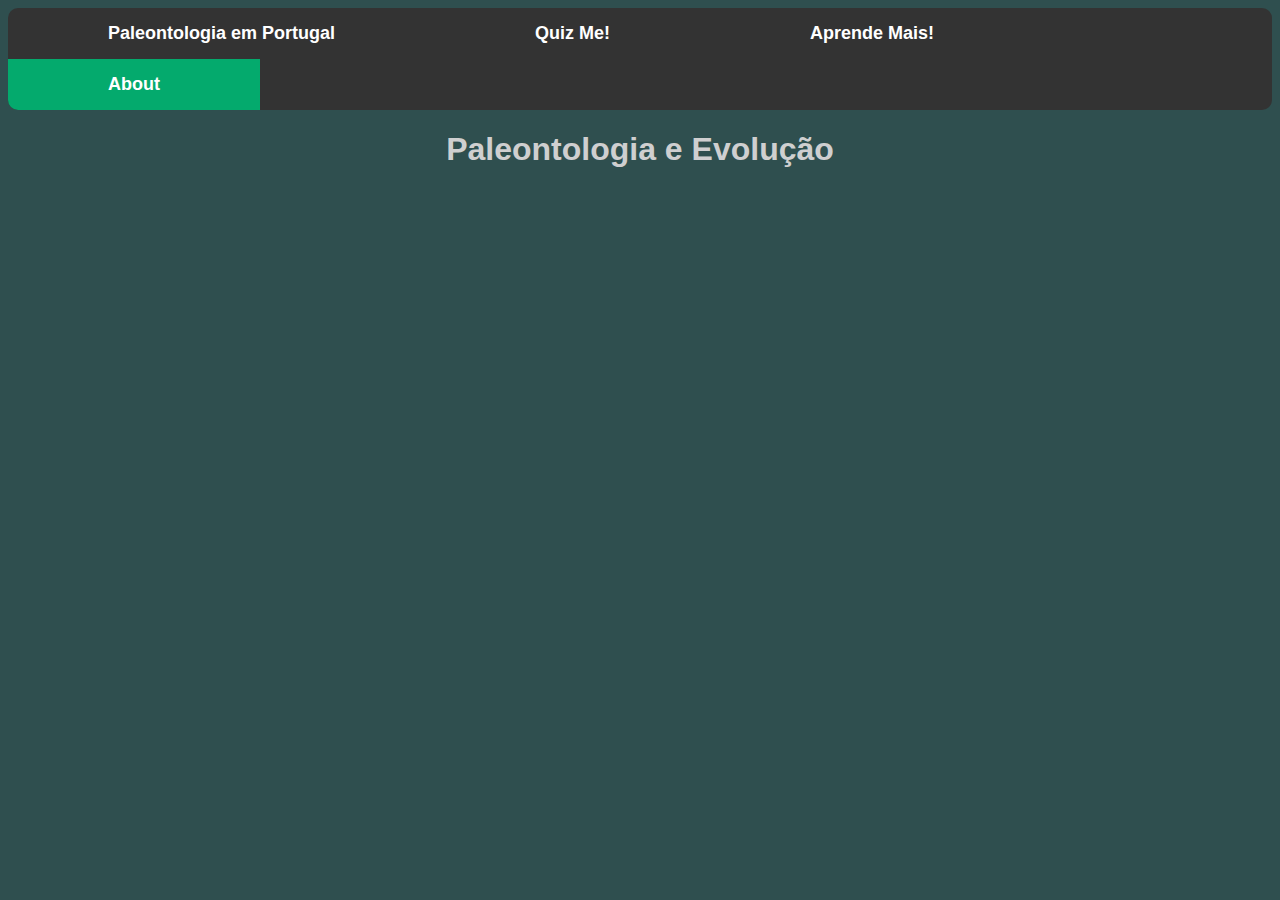
==== about.html @ e2db840c "First Commit" ====
<!DOCTYPE html>
<html>
  <head>
    <link rel="stylesheet" href="style.css">
    <title>PE2223</title>
  </head>
  <body>
    <div class = "navbar">
      <ul class="navlinks">
          <li><a href="index.html">Paleontologia em Portugal</a></li>
          <li><a href="quiz.html">Quiz Me!</a></li>
          <li><a href="learnmore.html">Aprende Mais!</a></li>
          <li><a class="active" href="about.html">About</a></li>
      </ul>
    </div>
    <h1>Paleontologia e Evolução</h1>
  </body>
</html>
---- style.css ----
body {
    background-color: darkslategrey;
    font-family: Arial, sans-serif;
  }

  ul {
    list-style-type: none;
    margin: 0;
    padding: 0;
    overflow: hidden;
    background-color: #333;
    border-radius: 10px;
    font-family:'Segoe UI', Tahoma, Geneva, Verdana, sans-serif;
    font-weight: bold;
    font-size: large;
  }

  .navlinks a {
    display: block;
    color: white;
    text-align: center;
    padding: 15px 100px;
    text-decoration: none;
  }

  .navbar {
    display: flex;
    justify-content: center;
    align-items: center;
  }

  li {
    float: left;
  }

  .active{
    background-color: #04AA6D;
  }
  
  li a:hover {
    background-color: #111;
  }
  
  h1 {
    color: rgb(207, 207, 208);
    text-align: center;
  }
  
  p{
    font-size: 25px;
    text-align: justify;
  }

  b{
    font-size: 23px;
    text-align: justify;
  }

  .map {
    display:inline-block;
    position:relative;
  }

  button {
    background-color:rgb(143, 50, 0);
    width: 20px;
    height: 20px;
    font-size: 8px;
    border-radius: 10px;
    border: 1px solid white;
    text-align: center;
    color: white;
    cursor: pointer;
  }

  .dinossauro {
    background-color:rgb(143, 50, 0);
  }

  button:hover {
    background-color: rgba(77, 28, 0);
  }

  #b1 {
    position:absolute;
    left:345px;
    top:515px;
  }

  #b2 {
    position:absolute;
    left:345px;
    top:495px;
  }

  #b3 {
    position:absolute;
    left:365px;
    top:525px;
  }

  #b4 {
    position:absolute;
    left:360px;
    top:480px;
  }

  #b5 {
    position:absolute;
    left:365px;
    top:505px;
  }

  #b6 {
    position:absolute;
    left:358px;
    top:545px;
  }

  #b7 {
    position:absolute;
    left:380px;
    top:470px;
  }

  #b8 {
    position:absolute;
    left:383px;
    top:512px;
  }

  #b9 {
    position:absolute;
    left:370px;
    top:650px;
  }

  #b10 {
    position:absolute;
    left:340px;
    top:555px;
  }

  #b11 {
    position:absolute;
    left:340px;
    top:535px;
  }

  #b12 {
    position:absolute;
    left:450px;
    top:335px;
  }

  #b13 {
    position:absolute;
    left:470px;
    top:220px;
  }

  #b14 {
    position:absolute;
    left:520px;
    top:880px;
  }

  #b15 {
    position:absolute;
    left:390px;
    top:430px;
  }

  #portugal {
    position:absolute;
    left:300px;
  }

  #target {
    background-color:rgb(143, 50, 0);
    width: 800px;
    height: 750px;
    padding: 40px 20px;
    border-style: solid;
    border-width: 10px;
    border-color: rgba(77, 28, 0);
    border-radius: 20px;
    font-size: 25px;
    font-family:'Gill Sans', 'Gill Sans MT', Calibri, 'Trebuchet MS', sans-serif;
    color:aliceblue;
    position:absolute;
    left:900px; top:200px;
  }

  figure {
    float: right;
    max-width: 100%;
    text-align: center;
    font-size: smaller;
    font-style: italic;
    text-indent: 0;
    margin: 0;
    padding: 0;
    position: absolute;
    top: 60%;
  }

  #fig1 {
    top: 50%;
    left: 37%;
  }

  #fig2-1 {
    top: 70%;
    left: 10%;
  }

  #fig2-2 {
    top: 70%;
    left: 50%;
  }

  #fig3-1 {
    left: 5%;
  }

  #fig3-2 {
    left: 55%;
  }

  #fig4{
    left: 24%;
  }

  #fig5-2{
    left: 54%;
  }

  #fig7{
    top: 50%;
    left: 20%;
  }

  #fig8, #fig13, #fig14 {
    left: 23%;
  }

  #fig9 {
    top: 57%;
    left: 13%;
  }

  #fig10 {
    left: 20%;
  }

  #fig11, #fig12 {
    top: 55%;
    left: 25%;
  }

  #fig15{
    top: 50%;
    left: 9%;
  }
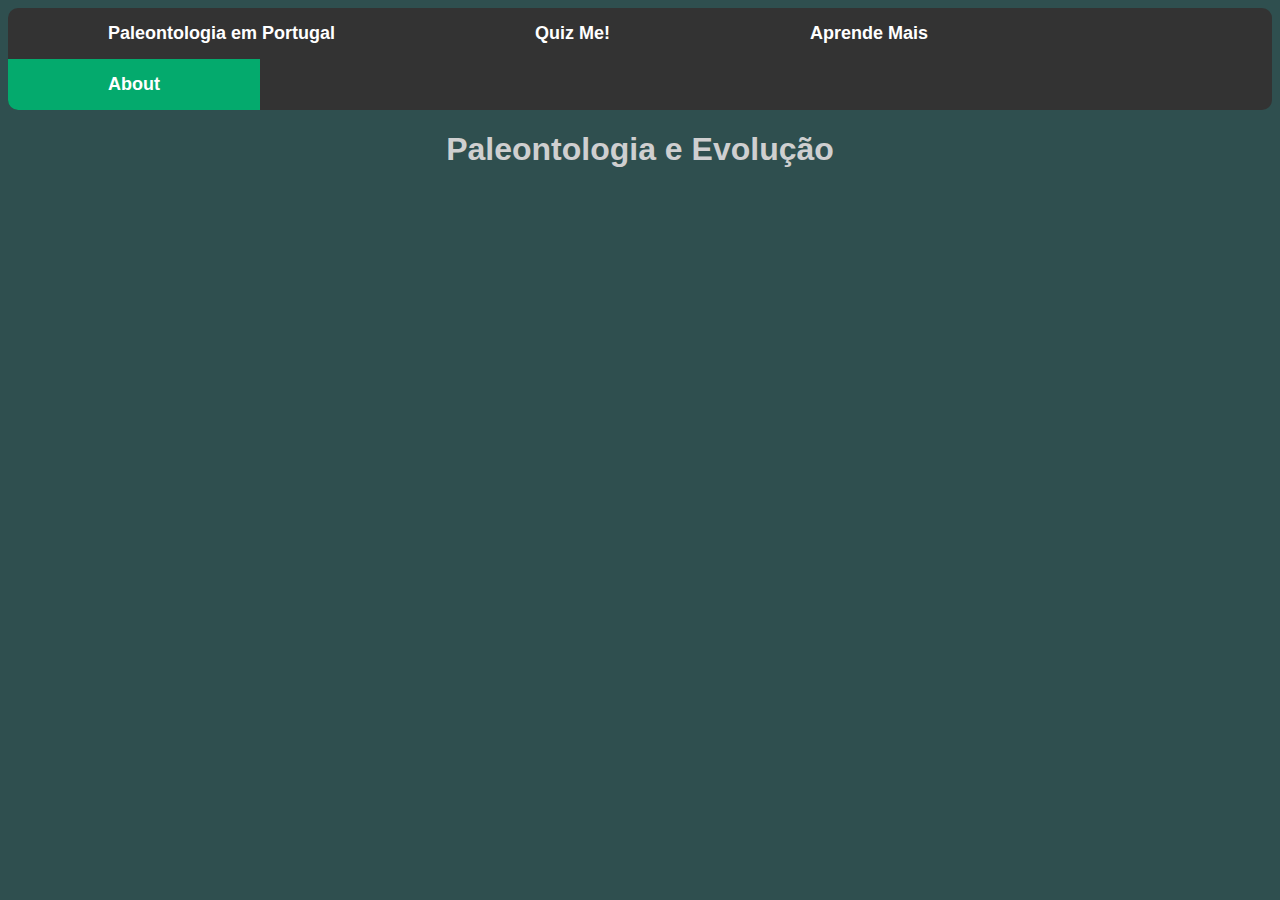
==== commit d543d570: "Fourth commit" ====
--- a/about.html
+++ b/about.html
@@ -1,16 +1,23 @@
 <!DOCTYPE html>
 <html>
   <head>
+    <meta charset="UTF-8">
+    <meta name="viewport" content="width=device-width, initial-scale=1">
+    <meta name="author" content="Pedro Catarino">
     <link rel="stylesheet" href="style.css">
+    <link rel="apple-touch-icon" sizes="180x180" href="/images/apple-touch-icon.png">
+    <link rel="icon" type="image/png" sizes="32x32" href="/images/favicon-32x32.png">
+    <link rel="icon" type="image/png" sizes="16x16" href="/images/favicon-16x16.png">
+    <link rel="manifest" href="/images/site.webmanifest">
     <title>PE2223</title>
   </head>
   <body>
     <div class = "navbar">
       <ul class="navlinks">
-          <li><a href="index.html">Paleontologia em Portugal</a></li>
-          <li><a href="quiz.html">Quiz Me!</a></li>
-          <li><a href="learnmore.html">Aprende Mais!</a></li>
-          <li><a class="active" href="about.html">About</a></li>
+          <li class = "nav-item"><a href="index.html">Paleontologia em Portugal</a></li>
+          <li class = "nav-item"><a href="quiz.html">Quiz Me!</a></li>
+          <li class = "nav-item"><a href="learnmore.html">Aprende Mais</a></li>
+          <li class = "nav-item"><a class="active" href="about.html">About</a></li>
       </ul>
     </div>
     <h1>Paleontologia e Evolução</h1>
--- a/style.css
+++ b/style.css
@@ -1,270 +1,386 @@
 body {
-    background-color: darkslategrey;
-    font-family: Arial, sans-serif;
-  }
-
-  ul {
-    list-style-type: none;
-    margin: 0;
-    padding: 0;
-    overflow: hidden;
-    background-color: #333;
-    border-radius: 10px;
-    font-family:'Segoe UI', Tahoma, Geneva, Verdana, sans-serif;
-    font-weight: bold;
-    font-size: large;
-  }
-
-  .navlinks a {
-    display: block;
-    color: white;
-    text-align: center;
-    padding: 15px 100px;
-    text-decoration: none;
-  }
-
-  .navbar {
-    display: flex;
-    justify-content: center;
-    align-items: center;
-  }
-
-  li {
-    float: left;
-  }
-
-  .active{
-    background-color: #04AA6D;
-  }
-  
-  li a:hover {
-    background-color: #111;
-  }
-  
-  h1 {
-    color: rgb(207, 207, 208);
-    text-align: center;
-  }
-  
-  p{
-    font-size: 25px;
-    text-align: justify;
-  }
-
-  b{
-    font-size: 23px;
-    text-align: justify;
-  }
-
-  .map {
-    display:inline-block;
-    position:relative;
-  }
-
-  button {
-    background-color:rgb(143, 50, 0);
-    width: 20px;
-    height: 20px;
-    font-size: 8px;
-    border-radius: 10px;
-    border: 1px solid white;
-    text-align: center;
-    color: white;
-    cursor: pointer;
-  }
-
-  .dinossauro {
-    background-color:rgb(143, 50, 0);
-  }
-
-  button:hover {
-    background-color: rgba(77, 28, 0);
-  }
-
-  #b1 {
-    position:absolute;
-    left:345px;
-    top:515px;
-  }
-
-  #b2 {
-    position:absolute;
-    left:345px;
-    top:495px;
-  }
-
-  #b3 {
-    position:absolute;
-    left:365px;
-    top:525px;
-  }
-
-  #b4 {
-    position:absolute;
-    left:360px;
-    top:480px;
-  }
-
-  #b5 {
-    position:absolute;
-    left:365px;
-    top:505px;
-  }
-
-  #b6 {
-    position:absolute;
-    left:358px;
-    top:545px;
-  }
-
-  #b7 {
-    position:absolute;
-    left:380px;
-    top:470px;
-  }
-
-  #b8 {
-    position:absolute;
-    left:383px;
-    top:512px;
-  }
-
-  #b9 {
-    position:absolute;
-    left:370px;
-    top:650px;
-  }
-
-  #b10 {
-    position:absolute;
-    left:340px;
-    top:555px;
-  }
-
-  #b11 {
-    position:absolute;
-    left:340px;
-    top:535px;
-  }
-
-  #b12 {
-    position:absolute;
-    left:450px;
-    top:335px;
-  }
-
-  #b13 {
-    position:absolute;
-    left:470px;
-    top:220px;
-  }
-
-  #b14 {
-    position:absolute;
-    left:520px;
-    top:880px;
-  }
-
-  #b15 {
-    position:absolute;
-    left:390px;
-    top:430px;
-  }
-
-  #portugal {
-    position:absolute;
-    left:300px;
-  }
-
-  #target {
-    background-color:rgb(143, 50, 0);
-    width: 800px;
-    height: 750px;
-    padding: 40px 20px;
-    border-style: solid;
-    border-width: 10px;
-    border-color: rgba(77, 28, 0);
-    border-radius: 20px;
-    font-size: 25px;
-    font-family:'Gill Sans', 'Gill Sans MT', Calibri, 'Trebuchet MS', sans-serif;
-    color:aliceblue;
-    position:absolute;
-    left:900px; top:200px;
-  }
-
-  figure {
-    float: right;
-    max-width: 100%;
-    text-align: center;
-    font-size: smaller;
-    font-style: italic;
-    text-indent: 0;
-    margin: 0;
-    padding: 0;
-    position: absolute;
-    top: 60%;
-  }
-
-  #fig1 {
-    top: 50%;
-    left: 37%;
-  }
-
-  #fig2-1 {
-    top: 70%;
-    left: 10%;
-  }
-
-  #fig2-2 {
-    top: 70%;
-    left: 50%;
-  }
-
-  #fig3-1 {
-    left: 5%;
-  }
-
-  #fig3-2 {
-    left: 55%;
-  }
-
-  #fig4{
-    left: 24%;
-  }
-
-  #fig5-2{
-    left: 54%;
-  }
-
-  #fig7{
-    top: 50%;
-    left: 20%;
-  }
-
-  #fig8, #fig13, #fig14 {
-    left: 23%;
-  }
-
-  #fig9 {
-    top: 57%;
-    left: 13%;
-  }
-
-  #fig10 {
-    left: 20%;
-  }
-
-  #fig11, #fig12 {
-    top: 55%;
-    left: 25%;
-  }
-
-  #fig15{
-    top: 50%;
-    left: 9%;
-  }
-
-
-
-
-  +  background-color: darkslategrey;
+  font-family: Arial, sans-serif;
+}
+
+img {
+  border: 2px solid black;
+  box-shadow: 0 0 10px 2px black;
+}
+
+ul {
+  list-style-type: none;
+  margin: 0;
+  padding: 0;
+  overflow: hidden;
+  background-color: #333;
+  border-radius: 10px;
+  font-family:'Segoe UI', Tahoma, Geneva, Verdana, sans-serif;
+  font-weight: bold;
+  font-size: large;
+}
+
+.navlinks a {
+  display: block;
+  color: white;
+  text-align: center;
+  padding: 15px 100px;
+  text-decoration: none;
+}
+
+.navbar {
+  display: flex;
+  justify-content: center;
+  align-items: center;
+}
+
+.nav-item {
+  float: left;
+}
+
+.active{
+  background-color: #04AA6D;
+}
+
+li a:hover {
+  background-color: #111;
+}
+
+h1 {
+  color: rgb(207, 207, 208);
+  text-align: center;
+}
+
+p{
+  font-size: 25px;
+  text-align: justify;
+}
+
+b{
+  font-size: 23px;
+  text-align: justify;
+}
+
+.map {
+  display:inline-block;
+  position:absolute;
+  top: 20%;
+}
+
+.botao {
+  width: 20px;
+  height: 20px;
+  font-size: 8px;
+  border-radius: 10px;
+  border: 1px solid white;
+  text-align: center;
+  color: white;
+  cursor: pointer;
+}
+
+.legenda {
+  padding: 10px;
+  border: 0;
+  cursor: none;
+}
+
+.dinossauro {
+  background-color:rgb(143, 50, 0);
+}
+
+.outro {
+  background-color:rgb(118, 132, 0);
+}
+
+.dinossauro:hover {
+  background-color: rgba(77, 28, 0);
+}
+
+.outro:hover {
+  background-color: rgb(0, 82, 11);
+}
+
+#b1 {
+  position:absolute;
+  left:345px;
+  top:515px;
+}
+
+#b2 {
+  position:absolute;
+  left:345px;
+  top:495px;
+}
+
+#b3 {
+  position:absolute;
+  left:365px;
+  top:525px;
+}
+
+#b4 {
+  position:absolute;
+  left:360px;
+  top:480px;
+}
+
+#b5 {
+  position:absolute;
+  left:365px;
+  top:505px;
+}
+
+#b6 {
+  position:absolute;
+  left:358px;
+  top:545px;
+}
+
+#b7 {
+  position:absolute;
+  left:380px;
+  top:470px;
+}
+
+#b8 {
+  position:absolute;
+  left:383px;
+  top:512px;
+}
+
+#b9 {
+  position:absolute;
+  left:370px;
+  top:650px;
+}
+
+#b10 {
+  position:absolute;
+  left:340px;
+  top:555px;
+}
+
+#b11 {
+  position:absolute;
+  left:340px;
+  top:535px;
+}
+
+#b12 {
+  position:absolute;
+  left:450px;
+  top:335px;
+}
+
+#b13 {
+  position:absolute;
+  left:470px;
+  top:220px;
+}
+
+#b14 {
+  position:absolute;
+  left:520px;
+  top:880px;
+}
+
+#b15 {
+  position:absolute;
+  left:390px;
+  top:430px;
+}
+
+#portugal {
+  border: none;
+  box-shadow: none;
+  position:absolute;
+  left:300px;
+}
+
+#target {
+  background-color:rgb(143, 50, 0);
+  width: 40%;
+  height: 75%;
+  padding: 40px 20px;
+  border-style: solid;
+  border-width: 10px;
+  border-color: rgba(77, 28, 0);
+  border-radius: 20px;
+  box-shadow: 0 0 10px 2px black;
+  font-size: 25px;
+  font-family:'Gill Sans', 'Gill Sans MT', Calibri, 'Trebuchet MS', sans-serif;
+  color:aliceblue;
+  position:absolute;
+  left:45%; top:30%;
+}
+
+#initial-text {
+  text-align: center;
+  color: aliceblue;
+}
+
+.disclaimer {
+  font-size: 19px;
+}
+
+figure {
+  float: right;
+  max-width: 100%;
+  text-align: center;
+  font-size: smaller;
+  font-style: italic;
+  text-indent: 0;
+  margin: 0;
+  padding: 0;
+  position: absolute;
+  top: 60%;
+}
+
+#fig1 {
+  top: 50%;
+  left: 37%;
+}
+
+#fig2-1 {
+  top: 70%;
+  left: 10%;
+}
+
+#fig2-2 {
+  top: 70%;
+  left: 50%;
+}
+
+#fig3-1 {
+  left: 5%;
+}
+
+#fig3-2 {
+  left: 55%;
+}
+
+#fig4{
+  left: 24%;
+}
+
+#fig5-2{
+  left: 54%;
+}
+
+#fig6{
+  top: 65%;
+  left: 12%;
+}
+
+#fig7{
+  top: 50%;
+  left: 20%;
+}
+
+#fig8, #fig13, #fig14 {
+  left: 23%;
+}
+
+#fig9 {
+  top: 57%;
+  left: 13%;
+}
+
+#fig10 {
+  left: 20%;
+}
+
+#fig11, #fig12 {
+  top: 55%;
+  left: 25%;
+}
+
+#fig15{
+  top: 50%;
+  left: 9%;
+}
+
+/* QUIZ */
+
+.quiz-body {
+  padding: 0;
+  margin: 0;
+  display: flex;
+  width: 100%;
+  height: 100%;
+  justify-content: center;
+  align-items: center;
+}
+
+.container {
+  width: 800px;
+  max-width: 80%;
+  background-color: white;
+  border-radius: 10px;
+  padding: 20px;
+  box-shadow: 0 0 10px 2px;
+}
+
+.btnGrid {
+  display: grid;
+  gap: 10px;
+  margin: 20px 0px;
+}
+
+.btn {
+  border: 1px solid black;
+  background-color: solid white;
+  border-radius: 5px;
+  padding: 5px 0px;
+  font-family: Verdana, Geneva, Tahoma, sans-serif;
+  font-size: larger;
+}
+
+.btn:hover {
+  background-color: lightgray;
+}
+
+.btn.correct {
+  background-color:forestgreen;
+}
+
+.btn.wrong {
+  background-color:indianred;
+}
+
+.startbtn, .nextbtn {
+  font-size: 1.5rem;
+  font-weight: bold;
+  padding: 10px 20px;
+}
+
+.controls{
+  display: flex;
+  justify-content: center;
+  align-items: center;
+}
+
+#question{
+  text-align: center;
+  font-family:Verdana, Geneva, Tahoma, sans-serif;
+  font-weight: bolder;
+  font-size: large;
+}
+
+.hide {
+  display: none;
+}
+
+.sources {
+  line-height: 30px;
+  font-size: larger;
+  border: 5px solid #04AA6D;
+  padding: 30px;
+  text-align: center;
+  background-color:rgb(207, 207, 208);
+}
+
+.source:hover {
+  background-color:rgb(207, 207, 208);
+  color: darkblue;
+}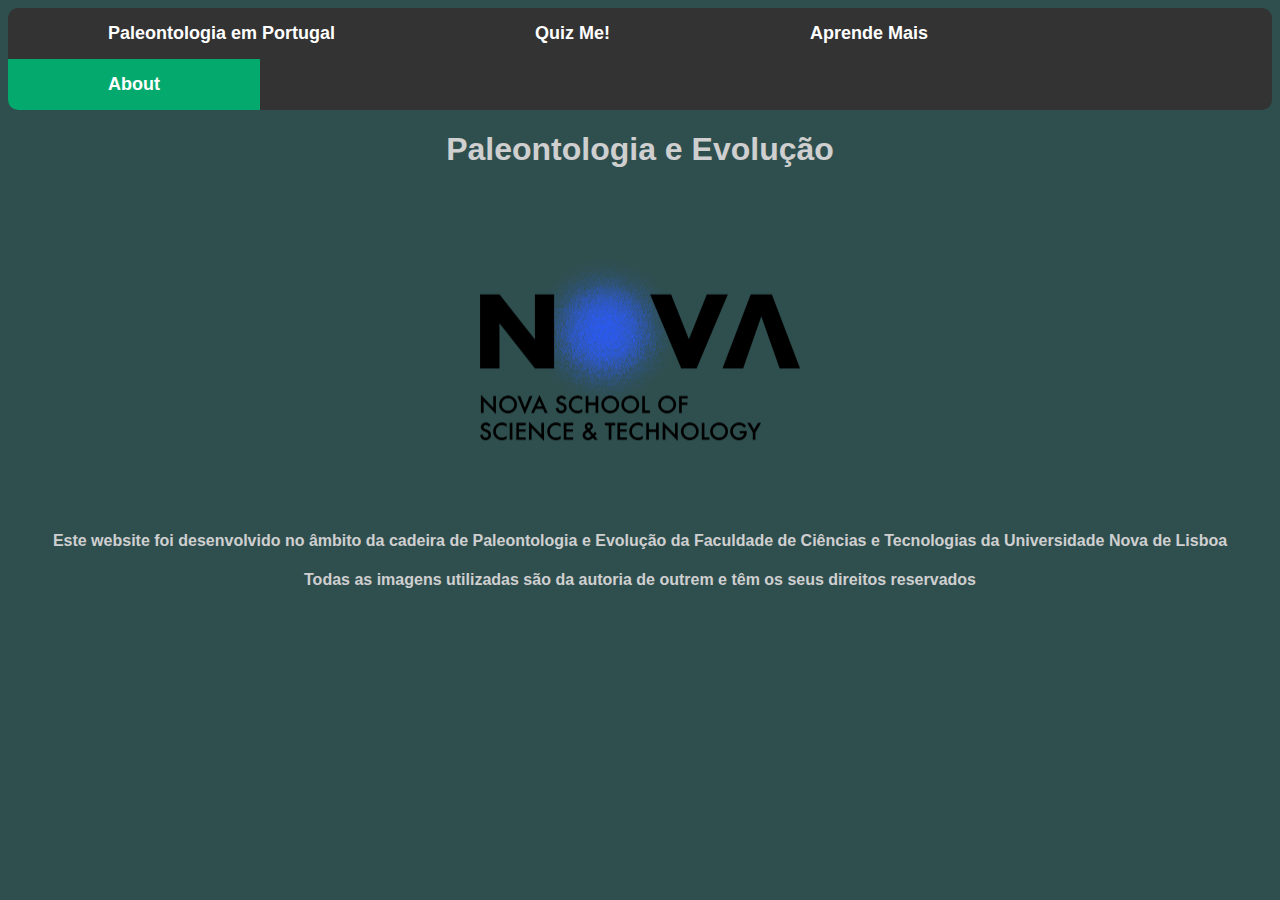
==== commit 7cfa33c2: "Final commit" ====
--- a/about.html
+++ b/about.html
@@ -5,10 +5,10 @@
     <meta name="viewport" content="width=device-width, initial-scale=1">
     <meta name="author" content="Pedro Catarino">
     <link rel="stylesheet" href="style.css">
-    <link rel="apple-touch-icon" sizes="180x180" href="/images/apple-touch-icon.png">
-    <link rel="icon" type="image/png" sizes="32x32" href="/images/favicon-32x32.png">
-    <link rel="icon" type="image/png" sizes="16x16" href="/images/favicon-16x16.png">
-    <link rel="manifest" href="/images/site.webmanifest">
+    <link rel="apple-touch-icon" sizes="180x180" href="images/apple-touch-icon.png">
+    <link rel="icon" type="image/png" sizes="32x32" href="images/favicon-32x32.png">
+    <link rel="icon" type="image/png" sizes="16x16" href="images/favicon-16x16.png">
+    <link rel="manifest" href="images/site.webmanifest">
     <title>PE2223</title>
   </head>
   <body>
@@ -21,5 +21,10 @@
       </ul>
     </div>
     <h1>Paleontologia e Evolução</h1>
+    <div class = "about">
+      <img id = "nova" src="images/nova_4.png" alt="FCT Nova logo" width="320" height="317">
+      <h4>Este website foi desenvolvido no âmbito da cadeira de Paleontologia e Evolução da Faculdade de Ciências e Tecnologias da Universidade Nova de Lisboa</h4>
+      <h4>Todas as imagens utilizadas são da autoria de outrem e têm os seus direitos reservados</h4>
+    </div>
   </body>
 </html>--- a/style.css
+++ b/style.css
@@ -52,36 +52,52 @@
 }
 
 p{
-  font-size: 25px;
+  font-size: large;
   text-align: justify;
 }
 
 b{
-  font-size: 23px;
+  font-size: large;
   text-align: justify;
 }
 
 .map {
   display:inline-block;
   position:absolute;
+  left: 15%;
   top: 20%;
 }
 
+
 .botao {
-  width: 20px;
-  height: 20px;
-  font-size: 8px;
-  border-radius: 10px;
+  width: 18px;
+  height: 18px;
+  font-size: 7px;
+  border-radius: 100%;
+  text-align: center;
   border: 1px solid white;
-  text-align: center;
   color: white;
   cursor: pointer;
 }
 
-.legenda {
+.legenda  {
   padding: 10px;
+  width: 100px;
   border: 0;
   cursor: none;
+  color:rgb(207, 207, 208);
+}
+
+#len1 {
+  position: absolute;
+  left: -15%; 
+  top: 10%;
+}
+
+#len2 {
+  position: absolute;
+  left: -15%;
+  top: 15%;
 }
 
 .dinossauro {
@@ -102,116 +118,115 @@
 
 #b1 {
   position:absolute;
-  left:345px;
-  top:515px;
+  left:37px;
+  top:430px;
 }
 
 #b2 {
   position:absolute;
-  left:345px;
-  top:495px;
+  left:37px;
+  top:413px;
 }
 
 #b3 {
   position:absolute;
-  left:365px;
-  top:525px;
+  left:54px;
+  top:438px;
 }
 
 #b4 {
   position:absolute;
-  left:360px;
-  top:480px;
+  left:50px;
+  top:400px;
 }
 
 #b5 {
   position:absolute;
-  left:365px;
-  top:505px;
+  left:54px;
+  top:420px;
 }
 
 #b6 {
   position:absolute;
-  left:358px;
-  top:545px;
+  left:48px;
+  top:454px;
 }
 
 #b7 {
   position:absolute;
-  left:380px;
-  top:470px;
+  left:67px;
+  top:392px;
 }
 
 #b8 {
   position:absolute;
-  left:383px;
-  top:512px;
+  left:69px;
+  top:427px;
 }
 
 #b9 {
   position:absolute;
-  left:370px;
-  top:650px;
+  left:58px;
+  top:542px;
 }
 
 #b10 {
   position:absolute;
-  left:340px;
-  top:555px;
+  left:33px;
+  top:462px;
 }
 
 #b11 {
   position:absolute;
-  left:340px;
-  top:535px;
+  left:33px;
+  top:446px;
 }
 
 #b12 {
   position:absolute;
-  left:450px;
-  top:335px;
+  left:125px;
+  top:280px;
 }
 
 #b13 {
   position:absolute;
-  left:470px;
-  top:220px;
+  left:141px;
+  top:183px;
 }
 
 #b14 {
   position:absolute;
-  left:520px;
-  top:880px;
+  left:183px;
+  top:733px;
 }
 
 #b15 {
   position:absolute;
-  left:390px;
-  top:430px;
+  left:75px;
+  top:358px;
 }
 
 #portugal {
   border: none;
   box-shadow: none;
-  position:absolute;
-  left:300px;
 }
 
 #target {
   background-color:rgb(143, 50, 0);
-  width: 40%;
-  height: 75%;
+  max-width: 600px;
+  min-height: 600px;
   padding: 40px 20px;
   border-style: solid;
   border-width: 10px;
   border-color: rgba(77, 28, 0);
   border-radius: 20px;
   box-shadow: 0 0 10px 2px black;
-  font-size: 25px;
+  font-size: larger;
   font-family:'Gill Sans', 'Gill Sans MT', Calibri, 'Trebuchet MS', sans-serif;
   color:aliceblue;
   position:absolute;
-  left:45%; top:30%;
+  left:45%;
+  top:28%;
 }
 
 #initial-text {
@@ -220,14 +235,14 @@
 }
 
 .disclaimer {
-  font-size: 19px;
+  font-size: 13px;
 }
 
 figure {
   float: right;
   max-width: 100%;
   text-align: center;
-  font-size: smaller;
+  font-size: medium;
   font-style: italic;
   text-indent: 0;
   margin: 0;
@@ -252,29 +267,32 @@
 }
 
 #fig3-1 {
+  left: 4%;
+}
+
+#fig3-2 {
+  left: 53%;
+}
+
+#fig4{
+  top: 55%;
+  left: 24%;
+}
+#fig5-1{
+  left: 2%;
+}
+
+#fig5-2{
+  left: 51%;
+}
+
+#fig6{
   left: 5%;
-}
-
-#fig3-2 {
-  left: 55%;
-}
-
-#fig4{
-  left: 24%;
-}
-
-#fig5-2{
-  left: 54%;
-}
-
-#fig6{
-  top: 65%;
-  left: 12%;
 }
 
 #fig7{
   top: 50%;
-  left: 20%;
+  left: 18%;
 }
 
 #fig8, #fig13, #fig14 {
@@ -282,12 +300,13 @@
 }
 
 #fig9 {
-  top: 57%;
-  left: 13%;
+  top: 56%;
+  left: 14%;
 }
 
 #fig10 {
-  left: 20%;
+  top: 55%;
+  left: 22%;
 }
 
 #fig11, #fig12 {
@@ -295,9 +314,13 @@
   left: 25%;
 }
 
+#fig13 {
+  top: 50%;
+}
+
 #fig15{
-  top: 50%;
-  left: 9%;
+  top: 48%;
+  left: 6%;
 }
 
 /* QUIZ */
@@ -374,7 +397,8 @@
 .sources {
   line-height: 30px;
   font-size: larger;
-  border: 5px solid #04AA6D;
+  border: 5px solid #333;
+  color: #333;
   padding: 30px;
   text-align: center;
   background-color:rgb(207, 207, 208);
@@ -383,4 +407,14 @@
 .source:hover {
   background-color:rgb(207, 207, 208);
   color: darkblue;
+}
+
+.about {
+  text-align: center;
+  color: rgb(207, 207, 208);
+}
+
+#nova {
+  border: none;
+  box-shadow: none;
 }